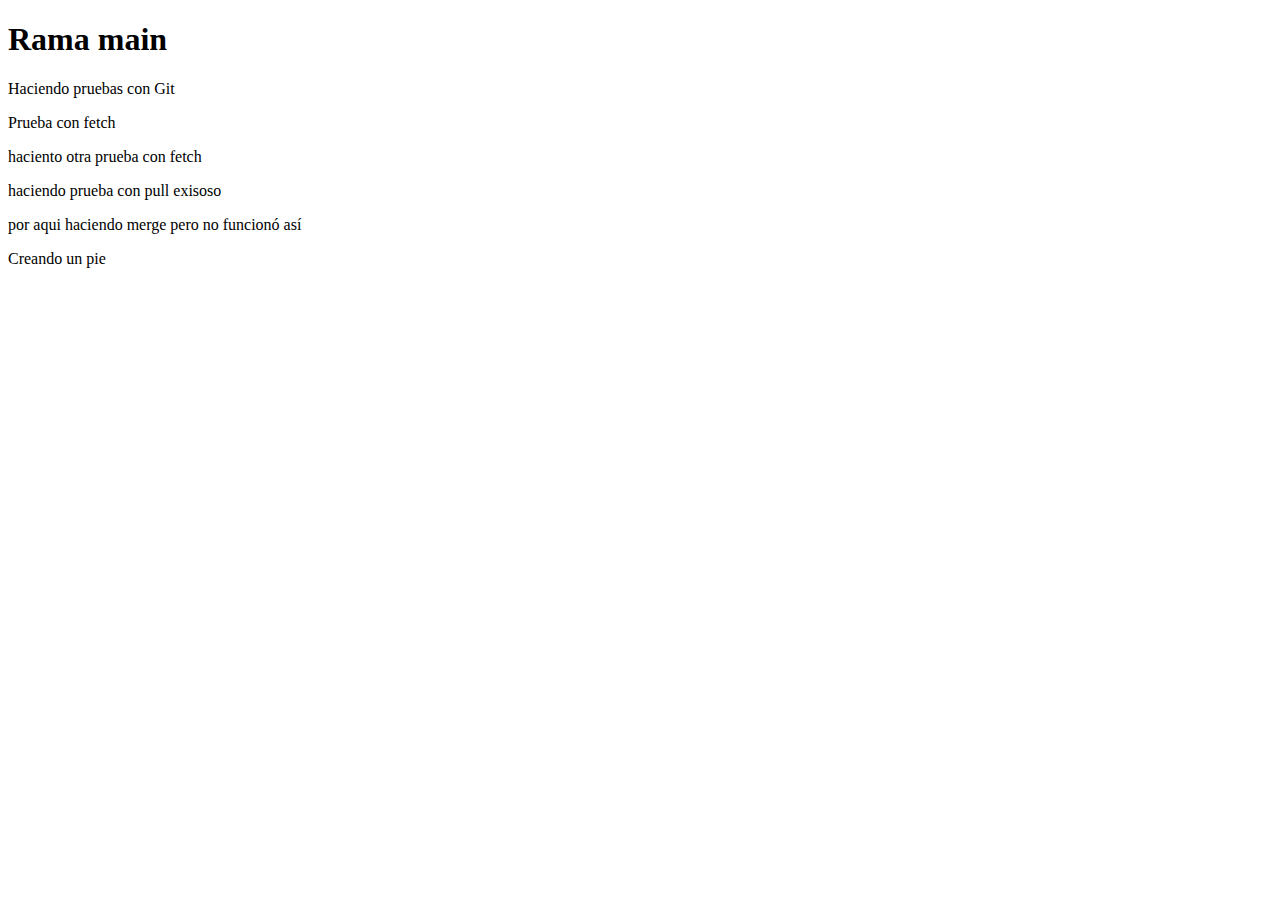
==== index.html @ f33e29ee "coloque titulo en main" ====
<!DOCTYPE html>
<html lang="en">
<head>
    <meta charset="UTF-8">
    <meta http-equiv="X-UA-Compatible" content="IE=edge">
    <meta name="viewport" content="width=device-width, initial-scale=1.0">
    <link href="https://cdn.jsdelivr.net/npm/bootstrap@5.1.3/dist/css/bootstrap.min.css" rel="stylesheet" integrity="sha384-1BmE4kWBq78iYhFldvKuhfTAU6auU8tT94WrHftjDbrCEXSU1oBoqyl2QvZ6jIW3" crossorigin="anonymous">
    <link rel="stylesheet" href="./styles/style.css">
    <title>Home</title>
</head>
<body>
    
    <div class="container-fluid">

        <h1>Rama main</h1>
        
        <p>Haciendo pruebas con Git</p>
         
        <p>Prueba con fetch</p>
        <p>haciento otra prueba con fetch</p>
        <p>haciendo prueba con pull exisoso</p>
        
        <div>
            <p>por aqui haciendo merge pero no funcionó así</p>
        </div>

        <footer>Creando un pie</footer>
        
    </div>
</body>
</html>
---- styles/style.css ----
.bg{
    background: rgb(10,1,33);
    background: linear-gradient(180deg, rgba(10,1,33,1) 0%, rgba(22,8,66,1) 65%, rgba(23,4,98,1) 95%);
    height: 100%;
}
h1{
    font-size: x;
}

.container-carousel {
    height: 30rem;
}


#carousel {
    margin: 0 25%;
    
}

.edit{
    width: 23rem;
    height: 30rem;
    border-radius: 0.5rem;
    box-shadow: 5px 5px 15px 5px rgba(0,0,0,0.6);
    background-color: rgb(119, 0, 255);
}

.top-0 {
    height: 70vh;
    width: 30%;
    text-align: center;
    color: white;
    box-shadow: 5px 5px 15px 5px rgba(0,0,0,0.6);
    
}

.descrip {
    text-align: justify;
    padding: 1rem;
}

.shadow{
    box-shadow: 5px 5px 15px 5px rgba(0,0,0,0.6);
    border-radius: 2rem;
    padding: 0.4rem;
}
.btnModal {
    height: 30rem;
    box-shadow: 5px 5px 15px 5px rgba(0,0,0,0.6);
    border-radius: 0.5rem;
}
#portada {
    width: 360px;
    height: 470px;
    margin-left: 1rem;
    opacity: 30%;
};
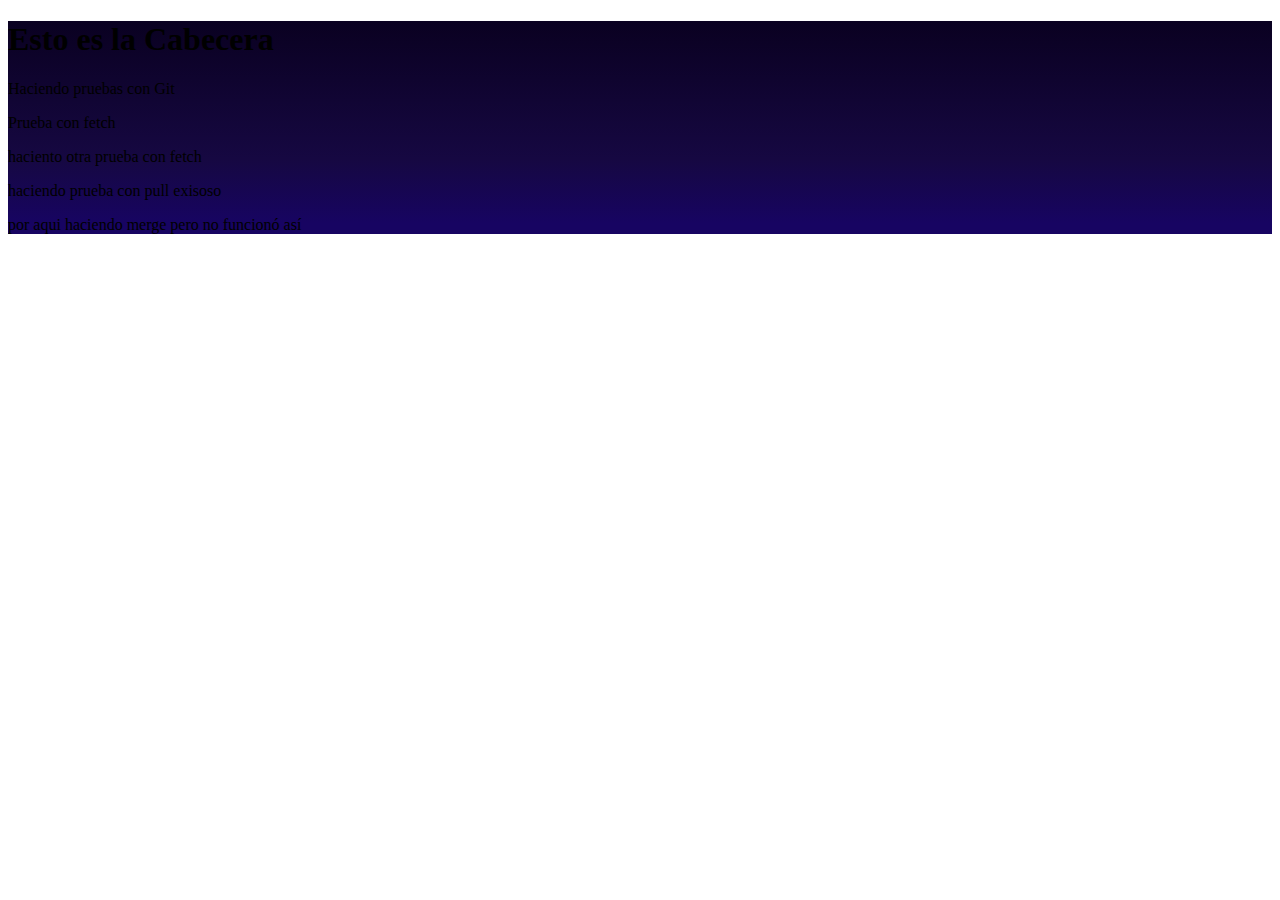
==== commit a0b86377: "subtitulo cabecera" ====
--- a/index.html
+++ b/index.html
@@ -10,12 +10,14 @@
 </head>
 <body>
     
-    <div class="container-fluid">
+    <div class="container-fluid bg-dark bg bg-gradient">
 
-        <h1>Rama main</h1>
+        <div>
+            <h1>Esto es la Cabecera</h1>
+        </div>
+
+        <p>Haciendo pruebas con Git</p>
         
-        <p>Haciendo pruebas con Git</p>
-         
         <p>Prueba con fetch</p>
         <p>haciento otra prueba con fetch</p>
         <p>haciendo prueba con pull exisoso</p>
@@ -23,9 +25,7 @@
         <div>
             <p>por aqui haciendo merge pero no funcionó así</p>
         </div>
-
-        <footer>Creando un pie</footer>
-        
+ 
     </div>
 </body>
 </html>
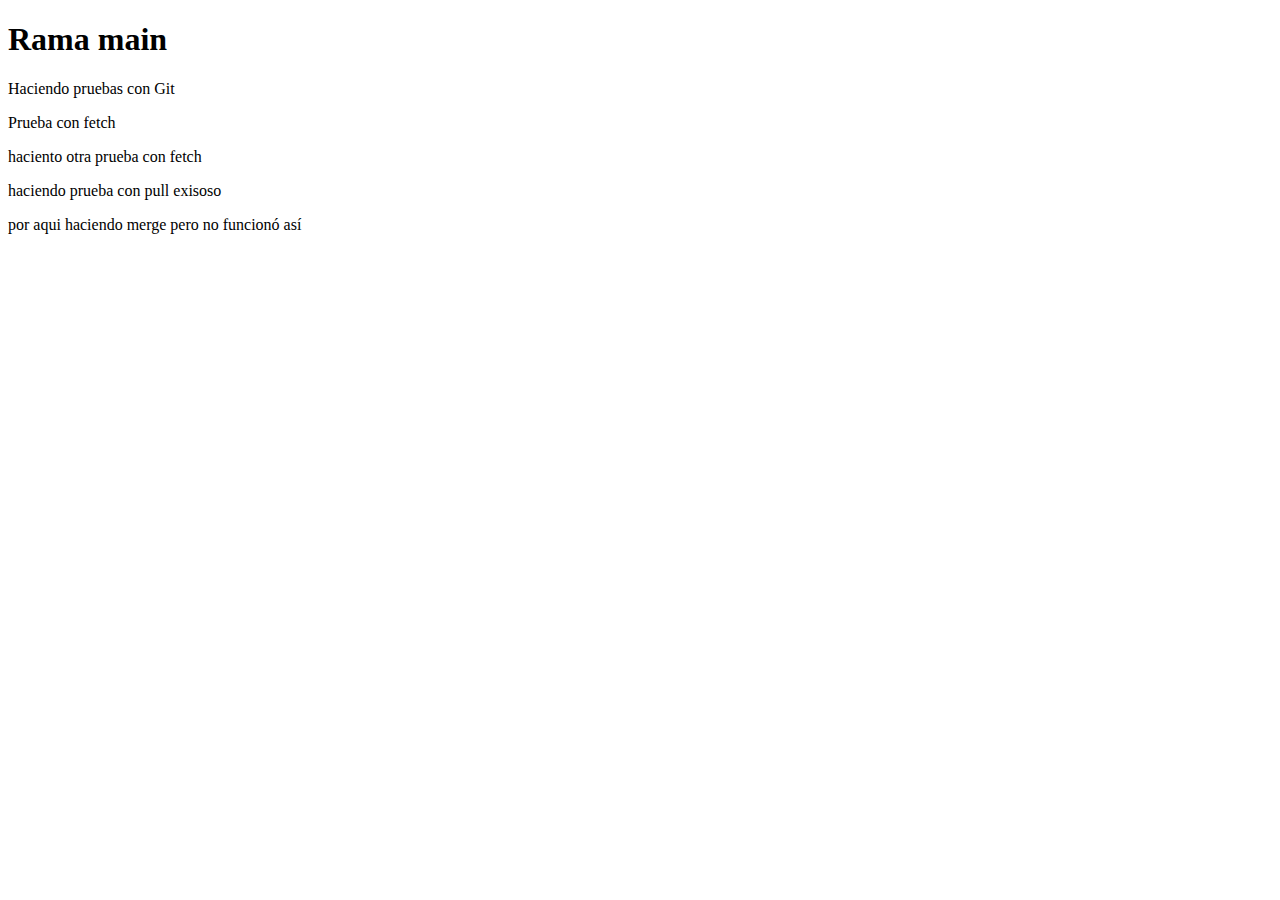
==== commit 3e337fa2: "todo excelente en el merge" ====
--- a/index.html
+++ b/index.html
@@ -10,14 +10,12 @@
 </head>
 <body>
     
-    <div class="container-fluid bg-dark bg bg-gradient">
+    <div class="container-fluid">
 
-        <div>
-            <h1>Esto es la Cabecera</h1>
-        </div>
-
+        <h1>Rama main</h1>
+        
         <p>Haciendo pruebas con Git</p>
-        
+         
         <p>Prueba con fetch</p>
         <p>haciento otra prueba con fetch</p>
         <p>haciendo prueba con pull exisoso</p>
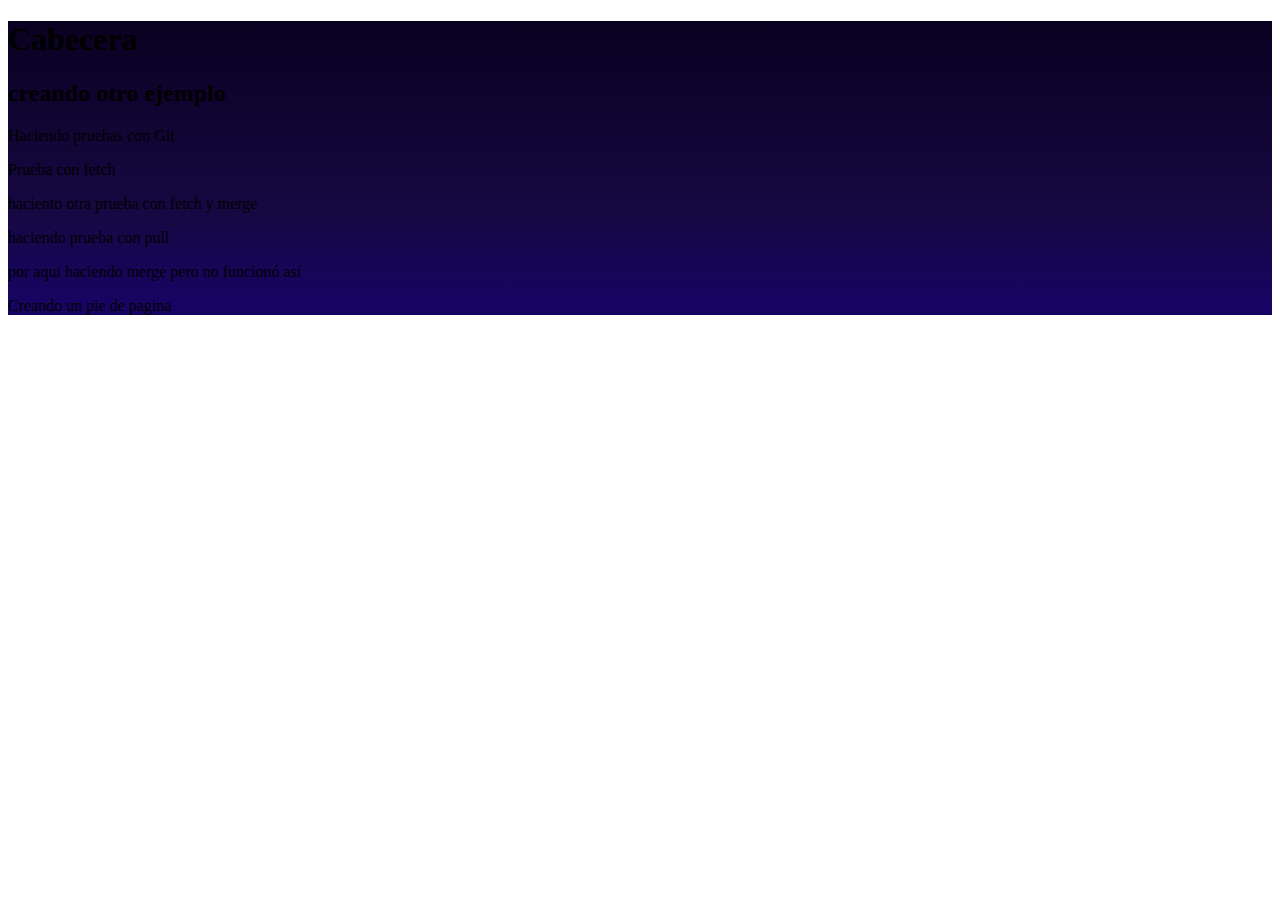
==== commit a206e855: "colocando pie de pagina en footer" ====
--- a/index.html
+++ b/index.html
@@ -10,20 +10,25 @@
 </head>
 <body>
     
-    <div class="container-fluid">
+    <div class="container-fluid bg-dark bg bg-gradient">
 
-        <h1>Rama main</h1>
+        <div>
+            <h1>Cabecera</h1>
+            <h2>creando otro ejemplo</h2>
+        </div>
+
+        <p>Haciendo pruebas con Git</p>
         
-        <p>Haciendo pruebas con Git</p>
-         
         <p>Prueba con fetch</p>
-        <p>haciento otra prueba con fetch</p>
-        <p>haciendo prueba con pull exisoso</p>
+        <p>haciento otra prueba con fetch y merge</p>
+        <p>haciendo prueba con pull</p>
         
         <div>
             <p>por aqui haciendo merge pero no funcionó así</p>
         </div>
- 
+
+        <footer>Creando un pie de pagina</footer>
+        
     </div>
 </body>
 </html>
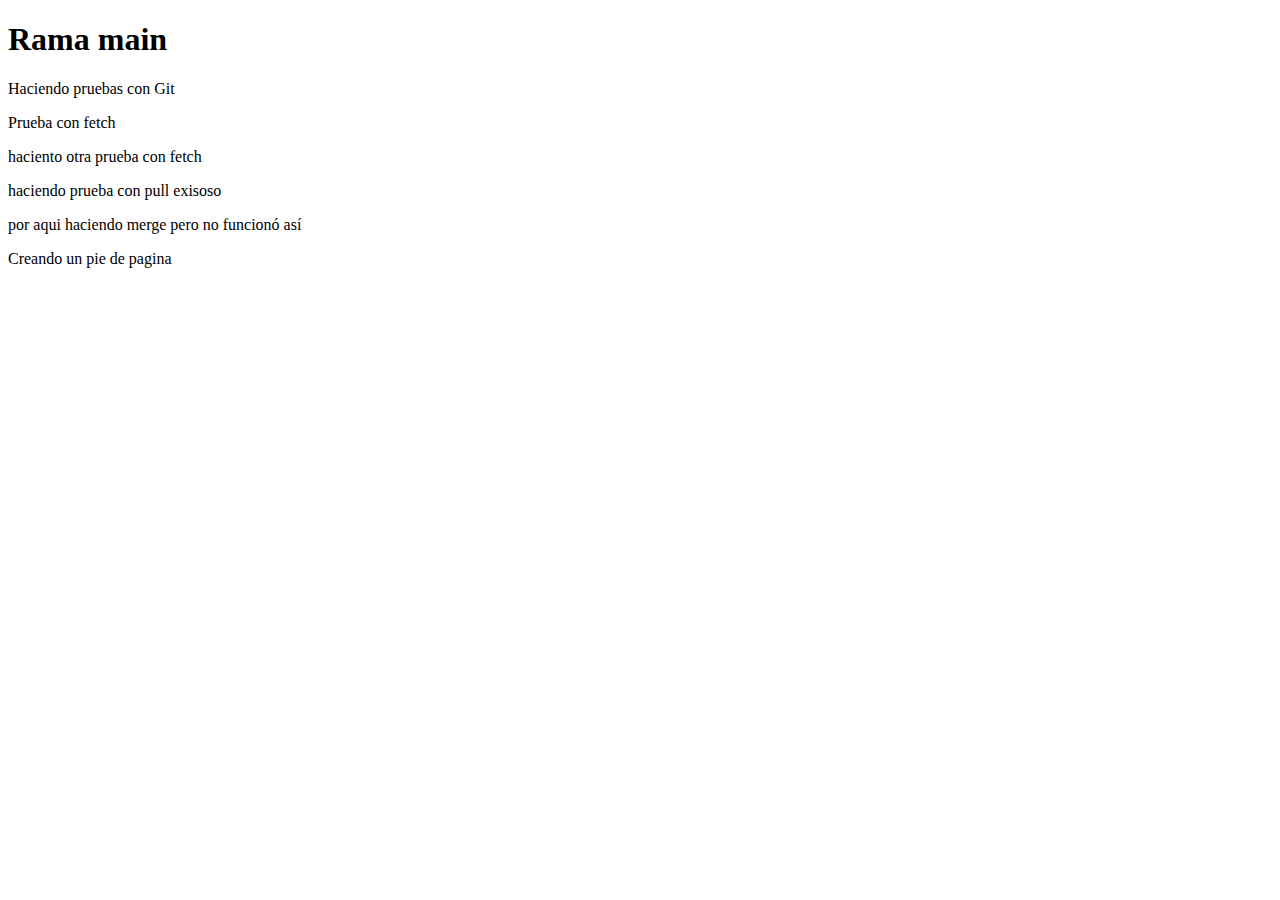
==== commit f6d4b8e3: "acepte los cambios de footer" ====
--- a/index.html
+++ b/index.html
@@ -10,18 +10,15 @@
 </head>
 <body>
     
-    <div class="container-fluid bg-dark bg bg-gradient">
+    <div class="container-fluid">
 
-        <div>
-            <h1>Cabecera</h1>
-            <h2>creando otro ejemplo</h2>
-        </div>
-
+        <h1>Rama main</h1>
+        
         <p>Haciendo pruebas con Git</p>
-        
+         
         <p>Prueba con fetch</p>
-        <p>haciento otra prueba con fetch y merge</p>
-        <p>haciendo prueba con pull</p>
+        <p>haciento otra prueba con fetch</p>
+        <p>haciendo prueba con pull exisoso</p>
         
         <div>
             <p>por aqui haciendo merge pero no funcionó así</p>
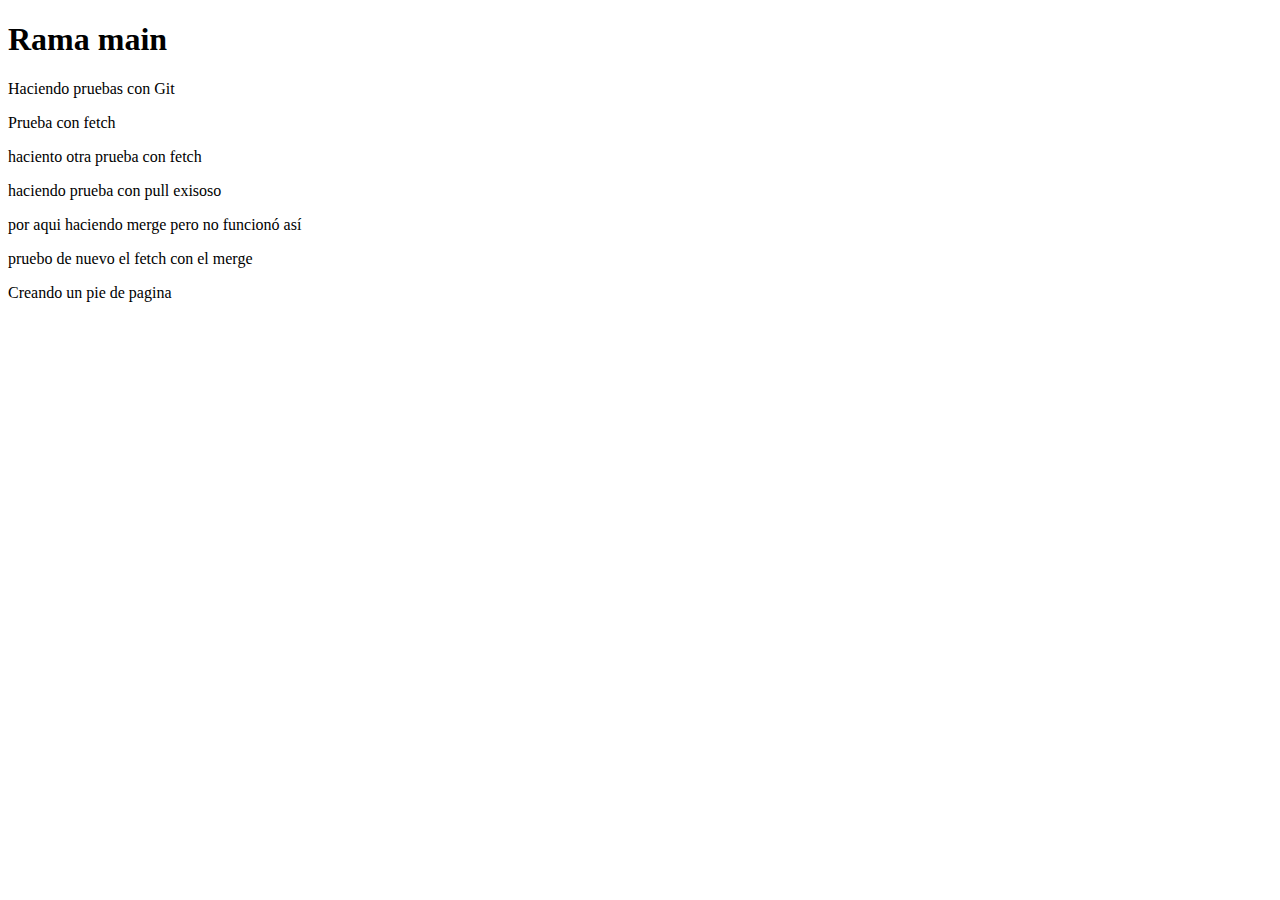
==== commit f5e88b6c: "agreando texto en pie de pagina" ====
--- a/index.html
+++ b/index.html
@@ -23,6 +23,8 @@
         <div>
             <p>por aqui haciendo merge pero no funcionó así</p>
         </div>
+        
+        <p>pruebo de nuevo el fetch con el merge</p>
 
         <footer>Creando un pie de pagina</footer>
         
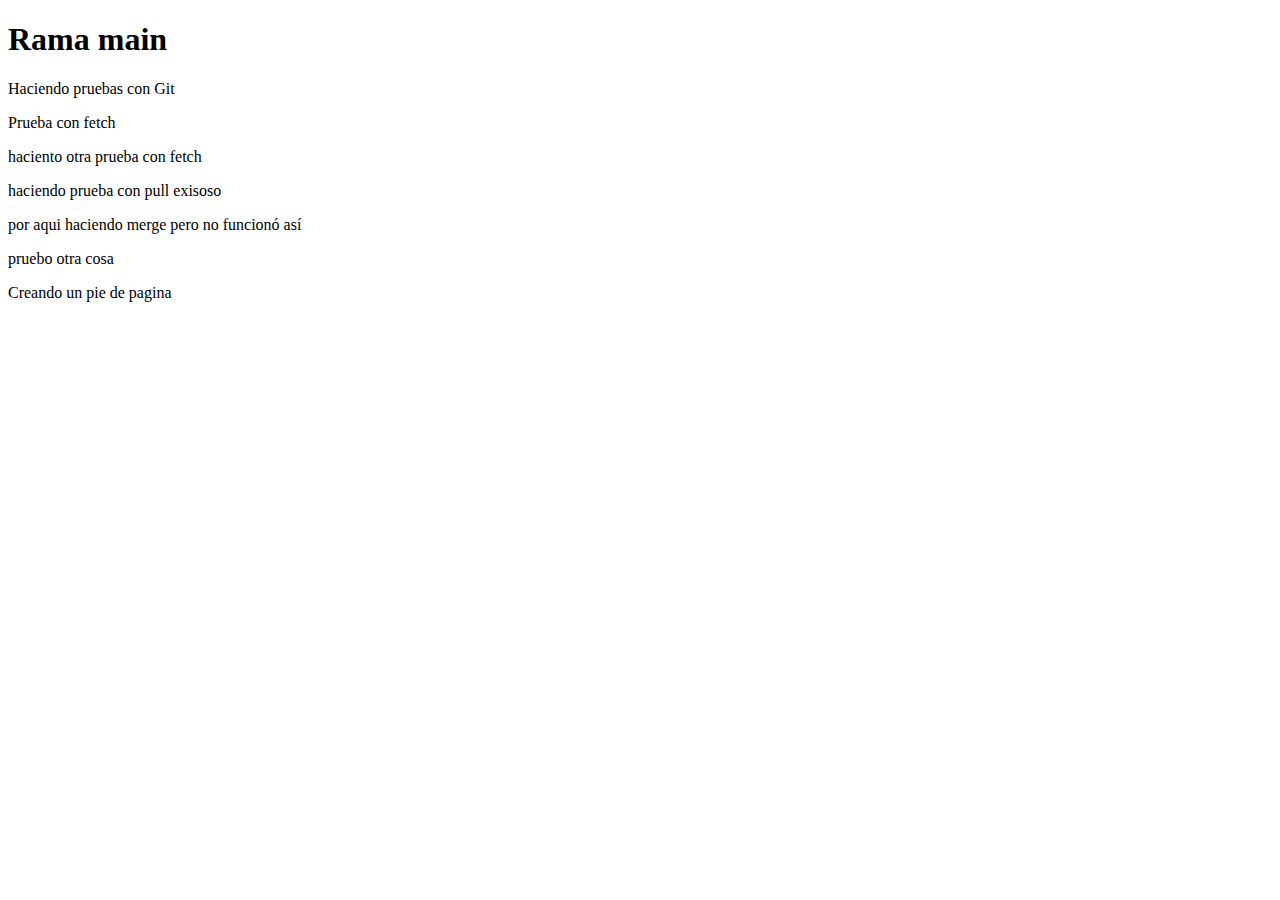
==== commit 34333d4c: "agregando otra cosa" ====
--- a/index.html
+++ b/index.html
@@ -24,7 +24,7 @@
             <p>por aqui haciendo merge pero no funcionó así</p>
         </div>
         
-        <p>pruebo de nuevo el fetch con el merge</p>
+        <p>pruebo otra cosa</p>
 
         <footer>Creando un pie de pagina</footer>
         
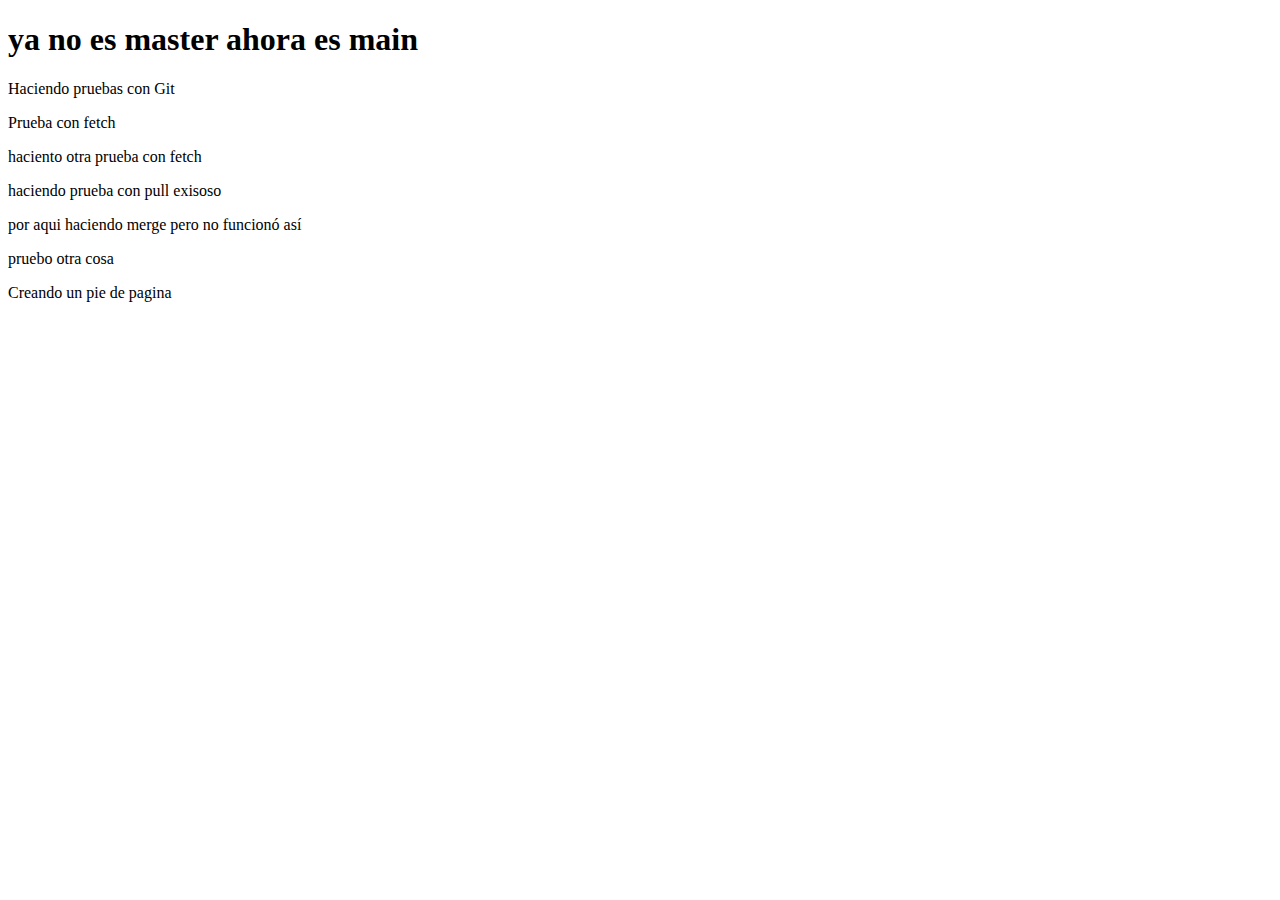
==== commit b07c7648: "cambiando titulo" ====
--- a/index.html
+++ b/index.html
@@ -12,7 +12,7 @@
     
     <div class="container-fluid">
 
-        <h1>Rama main</h1>
+        <h1>ya no es master ahora es main</h1>
         
         <p>Haciendo pruebas con Git</p>
          
